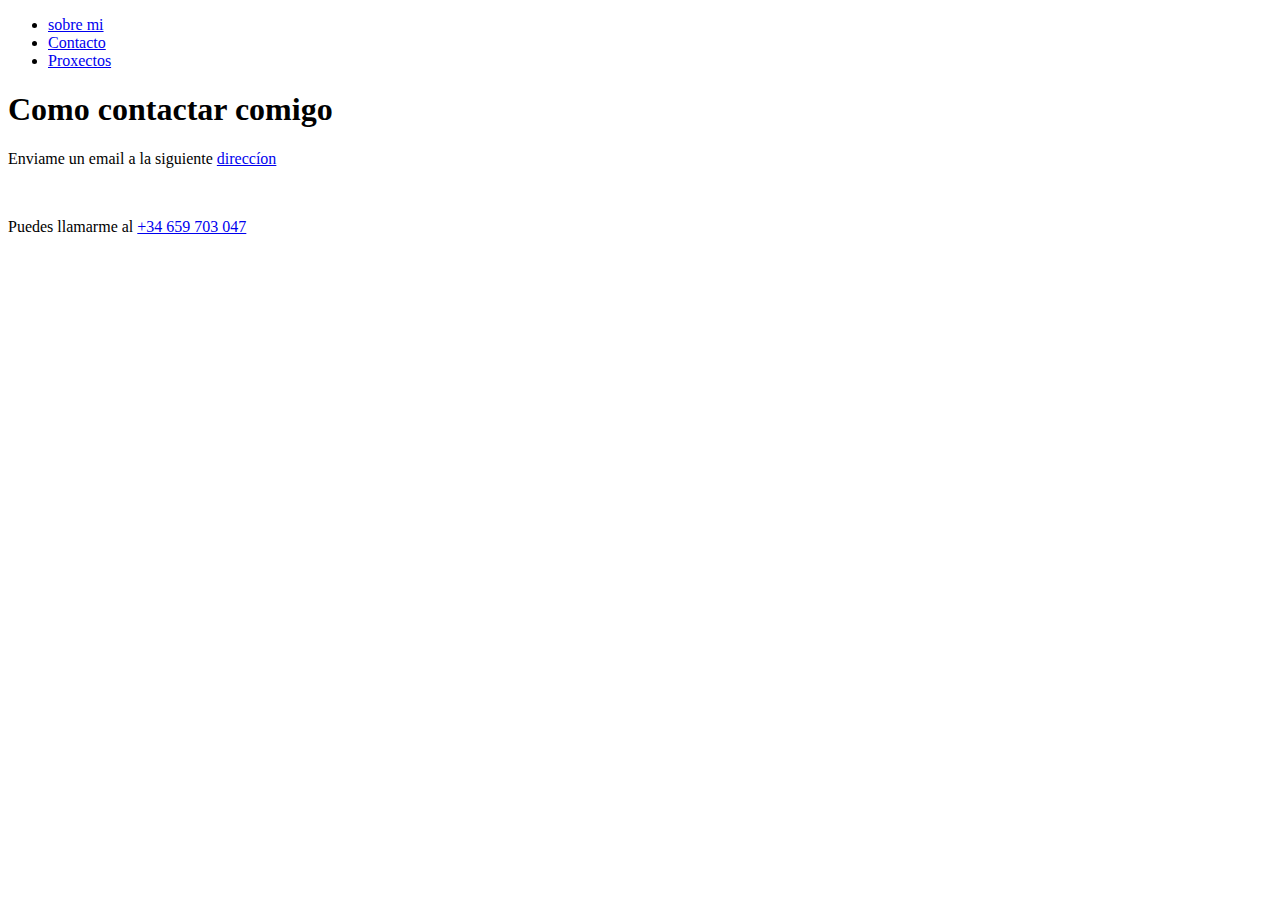
==== sitio web/porfolio/contacto.html @ 013dfab9 "version_1" ====
<!DOCTYPE html>
<html lang="es">
<head>
    <meta charset="UTF-8">
    <meta http-equiv="X-UA-Compatible" content="IE=edge">
    <meta name="viewport" content="width=device-width, initial-scale=1.0">
    <title>PORFOLIO_HUGO_SUAREZ_contacto</title>
    <meta name="author" content="HUGO_SUAREZ"/>
    <meta name="description" content="Presentación de perfil profesional full stack developer."/>
    <link rel="icon" href="icono.ico"/>
    <link rel="stylesheet" href="stylesheet.css"/>
</head>
<body>
    <header>
      <nav>
        <ul>
          <li><a href="/sobremi.html">sobre mi</a></li>
          <li><a href="/contacto.html">Contacto</a></li>
          <li><a href="/proxectos.html" target="_blank">Proxectos</a></li>
        </ul>
      </nav>
    <main>
        <article>
        <header>
        <h1>Como contactar comigo</h1>
        </header>
        
        
            <p>Enviame un email a la siguiente <a href="mailto:hugolgsuarez@gmail.com">direccíon</a></p><br>
            <p>Puedes llamarme al <a href="tel:+34659703047">+34 659 703 047</a></p>
        
        
        </article>
    </main>
</body>
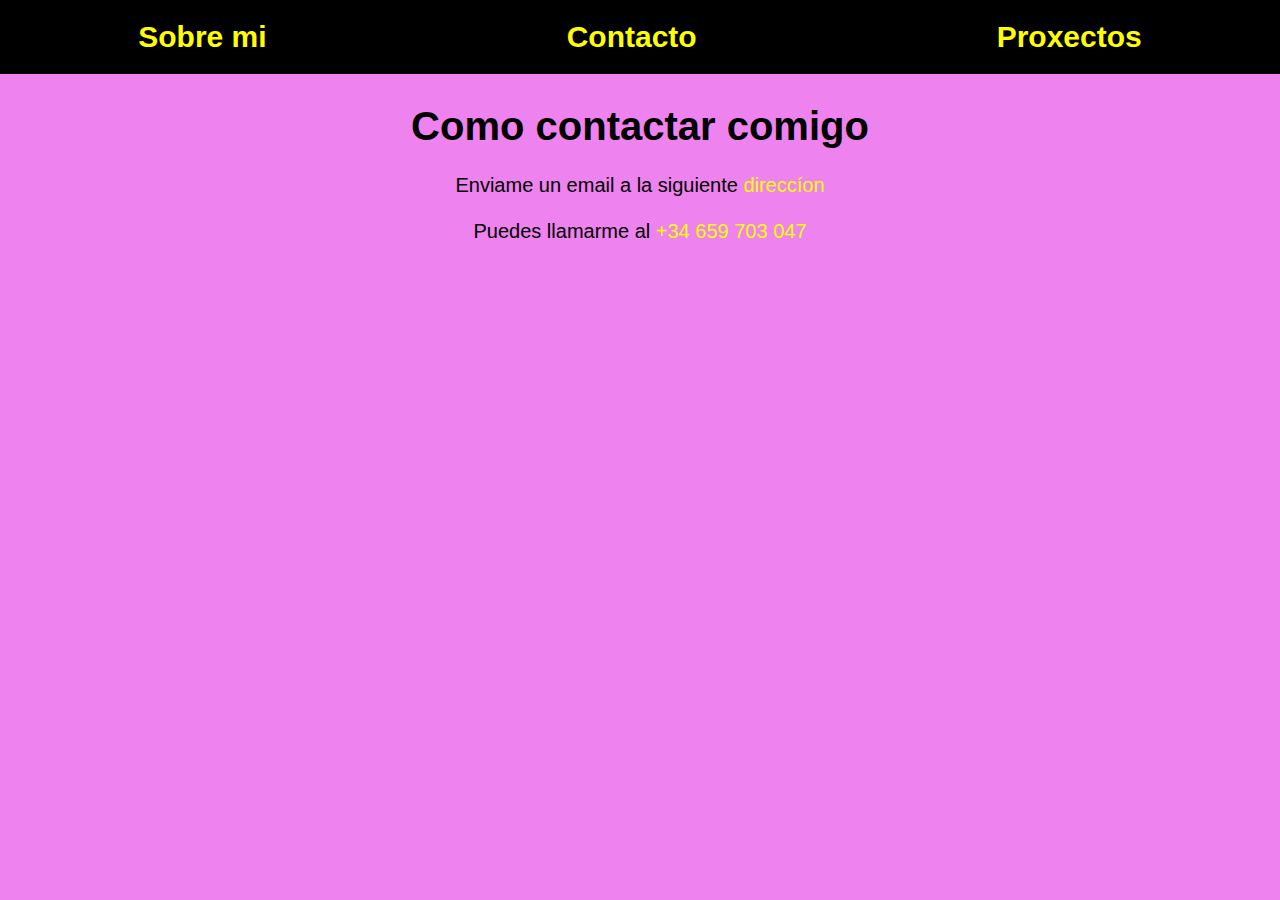
==== commit 5fb8c260: "v_5" ====
--- a/sitio web/porfolio/contacto.html
+++ b/sitio web/porfolio/contacto.html
@@ -14,20 +14,20 @@
     <header>
       <nav>
         <ul>
-          <li><a href="/sobremi.html">sobre mi</a></li>
+          <li><a href="/sobremi.html">Sobre mi</a></li>
           <li><a href="/contacto.html">Contacto</a></li>
           <li><a href="/proxectos.html" target="_blank">Proxectos</a></li>
         </ul>
       </nav>
     <main>
-        <article>
+        <article id="contact">
         <header>
-        <h1>Como contactar comigo</h1>
+        <h1 >Como contactar comigo</h1>
         </header>
         
         
-            <p>Enviame un email a la siguiente <a href="mailto:hugolgsuarez@gmail.com">direccíon</a></p><br>
-            <p>Puedes llamarme al <a href="tel:+34659703047">+34 659 703 047</a></p>
+            <p class="contact">Enviame un email a la siguiente <a href="mailto:hugolgsuarez@gmail.com">direccíon</a></p><br>
+            <p class="contact">Puedes llamarme al <a href="tel:+34659703047">+34 659 703 047</a></p>
         
         
         </article>
--- a/sitio web/porfolio/stylesheet.css
+++ b/sitio web/porfolio/stylesheet.css
@@ -0,0 +1,90 @@
+/* REGLAS XERAIS*/
+
+* {
+  margin: 0;
+  padding: 0;
+  box-sizing: border-box;
+}
+
+html {
+  font-size: 20px;
+}
+
+body {
+  font-family: Impact, Haettenschweiler, "Arial Narrow Bold", sans-serif;
+  background-color: violet;
+}
+
+/*CABECEIRA*/
+
+nav ul {
+  background-color: black;
+  padding: 20px 0;
+  font-weight: bold;
+  font-size: 1.5rem;
+  display: flex;
+  flex-direction: row;
+  justify-content: center;
+  align-items: center;
+  gap: 300px;
+  list-style-type: none;
+}
+
+li a,
+p a {
+  color: yellow;
+}
+
+a:link,
+a:hover,
+a:visited {
+  text-decoration: none;
+}
+
+/*CORPO PRINCIPAL_sobre mi*/
+
+section {
+  width: 80vw;
+  height: 70vh;
+  margin: 100px auto;
+  display: flex;
+  flex-direction: row;
+  justify-content: center;
+  align-items: center;
+  gap: 200px;
+}
+article header {
+  margin-bottom: 25px;
+}
+img {
+  width: 300px;
+}
+
+header h1 {
+  font-size: 2rem;
+  font-weight: bold;
+}
+header h3 {
+  font-size: 1.5rem;
+  font-style: oblique;
+}
+article {
+  text-align: center;
+}
+
+article p {
+  font-size: 1rem;
+}
+h4 a {
+  font-weight: bold;
+  color: yellow;
+}
+
+/*CORPO PRINCIPAL_contacto*/
+
+#contact {
+  margin: 0 auto;
+  height: 70vh;
+  width: 80vw;
+  padding-top: 30px;
+}
